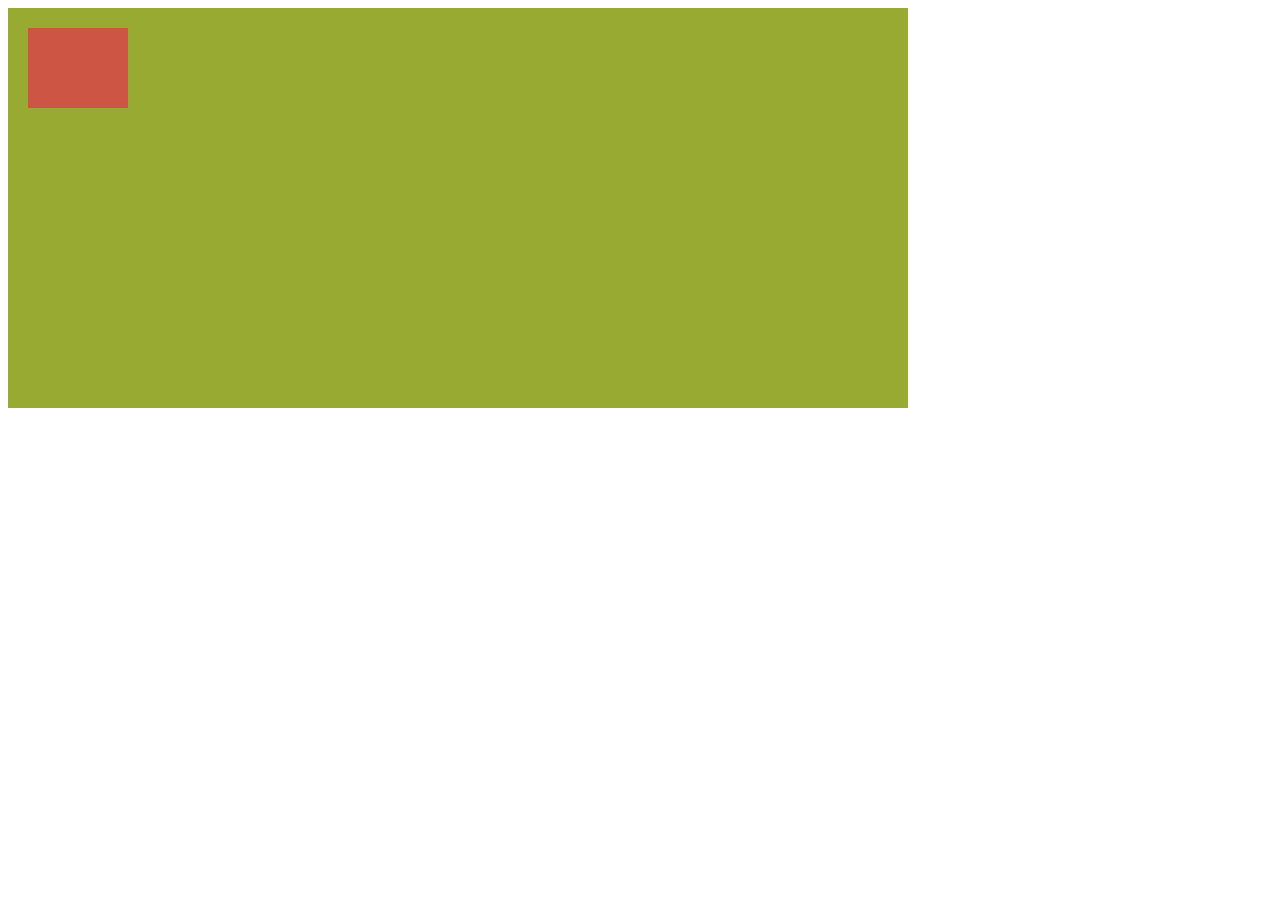
==== index.html @ 884db8c1 "init push. boilerplate. mouseInteractions" ====
<!DOCTYPE html>
<html>
<head>
	<title>TONE.JS BOILERPLATE</title>
	<script type="text/javascript" src="app.js"> </script>
	<script type="text/javascript" src="dabba.js"> </script>
	<script type="text/javascript" src="http://cdn.tonejs.org/r4-dev/Tone.min.js"></script>
</head>
<body>
	<canvas id="workarea" width="900" height="400"> </canvas>
</body>
</html>
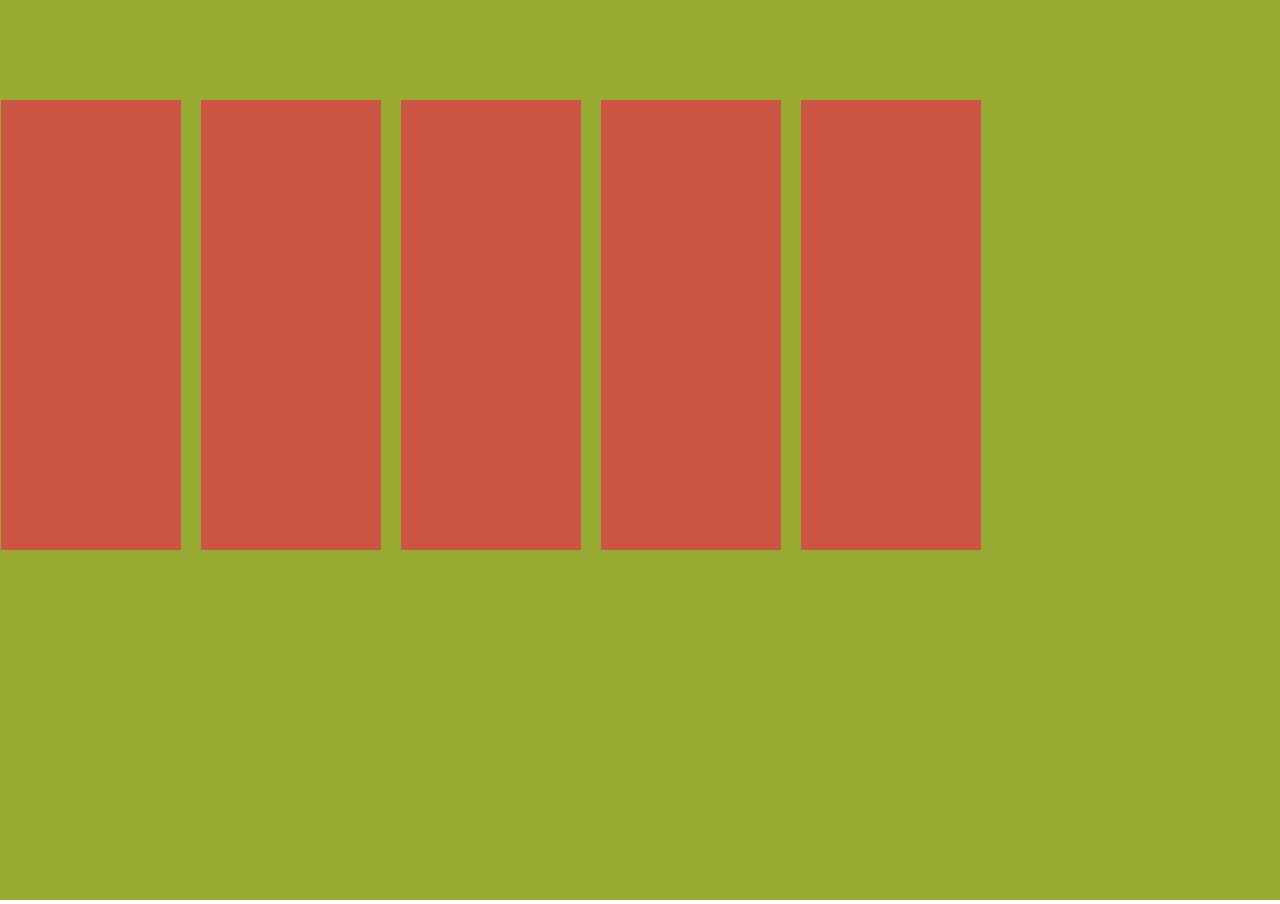
==== commit c346a30d: "GUI sorted" ====
--- a/index.html
+++ b/index.html
@@ -2,9 +2,10 @@
 <html>
 <head>
 	<title>TONE.JS BOILERPLATE</title>
+	<link rel="stylesheet" type="text/css" href="style.css">
 	<script type="text/javascript" src="app.js"> </script>
 	<script type="text/javascript" src="dabba.js"> </script>
-	<script type="text/javascript" src="http://cdn.tonejs.org/r4-dev/Tone.min.js"></script>
+	<script type="text/javascript" src="Tone.min.js"></script>
 </head>
 <body>
 	<canvas id="workarea" width="900" height="400"> </canvas>
--- a/style.css
+++ b/style.css
@@ -0,0 +1,3 @@
+body{
+	margin : 0px;
+}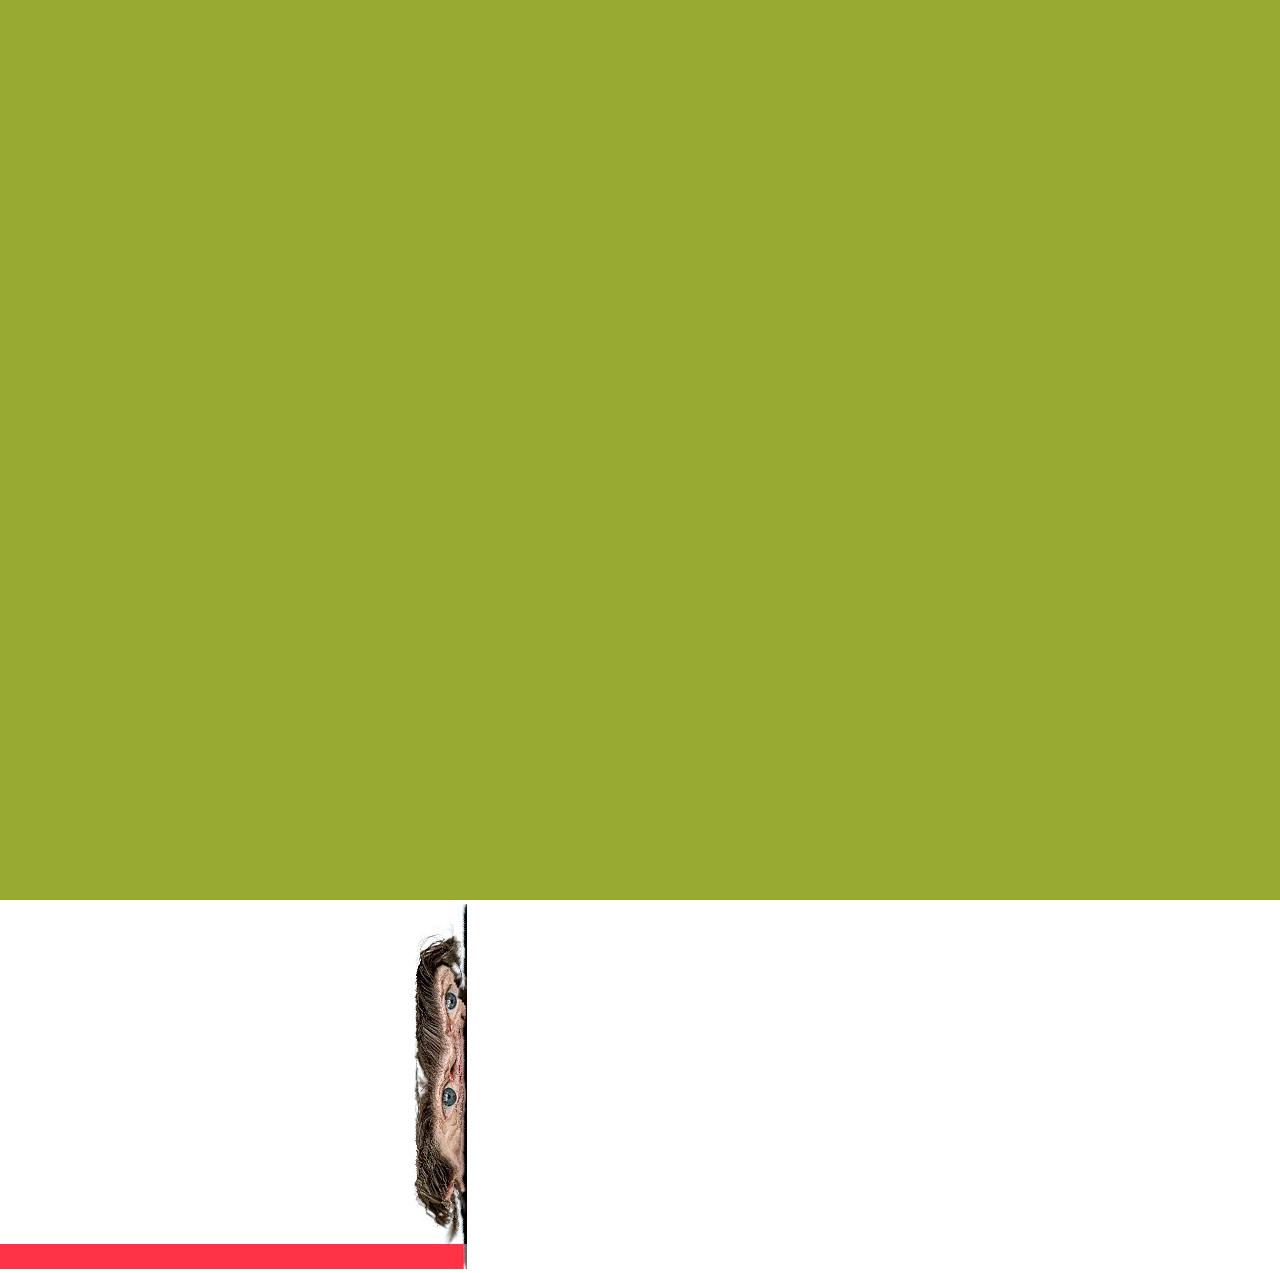
==== commit efaf5839: "Wrapup for the day" ====
--- a/index.html
+++ b/index.html
@@ -6,8 +6,10 @@
 	<script type="text/javascript" src="app.js"> </script>
 	<script type="text/javascript" src="dabba.js"> </script>
 	<script type="text/javascript" src="Tone.min.js"></script>
+	<script type="text/javascript" src="libgif.js"> </script>
 </head>
 <body>
 	<canvas id="workarea" width="900" height="400"> </canvas>
+	<img id="gif1" src="gif/rub_test_preview.jpg" rel:animated_src="gif/rub_test.gif" rel:auto_play="0" width="60" height="60" /> 
 </body>
 </html>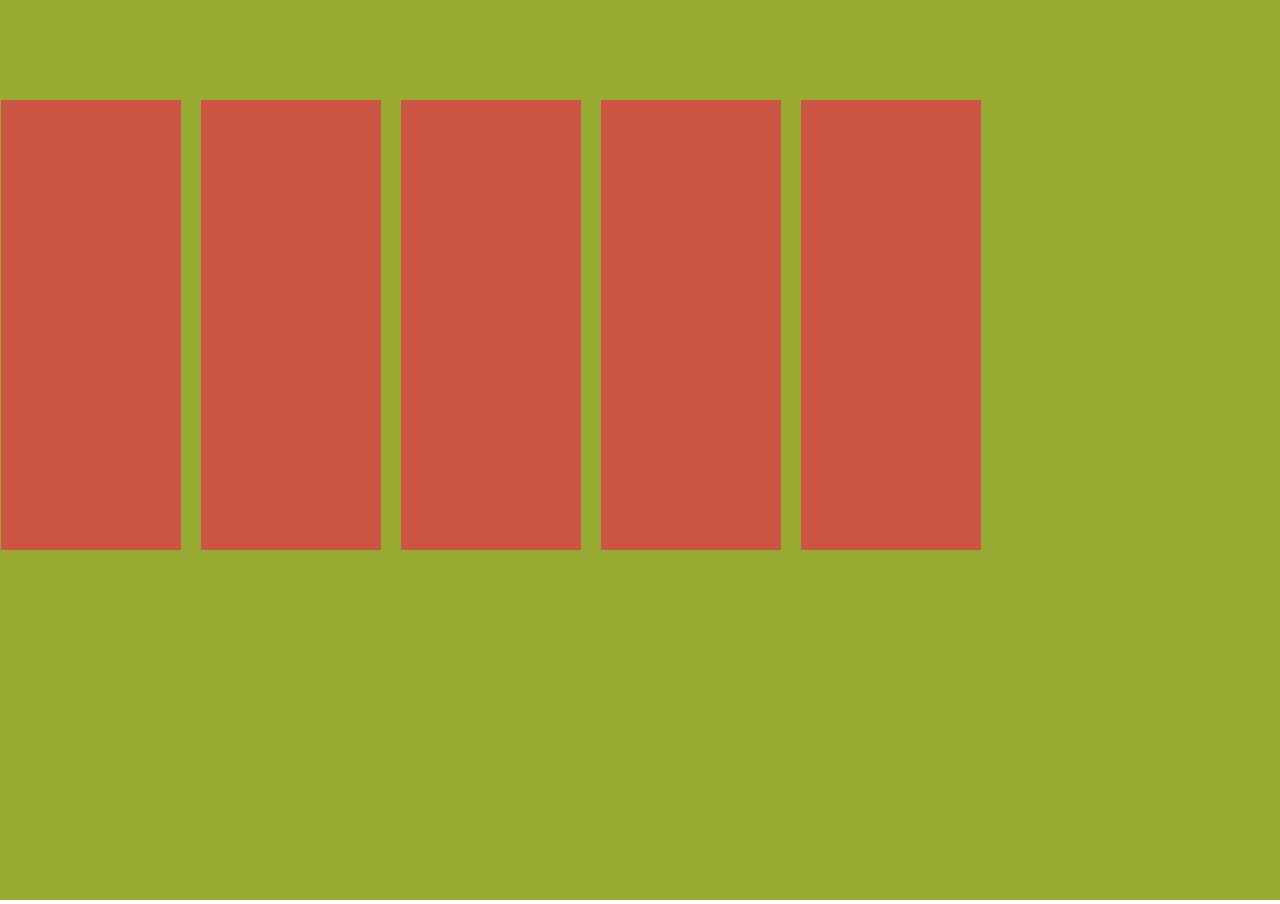
==== commit ff89578f: "wrap up for the day" ====
--- a/index.html
+++ b/index.html
@@ -10,6 +10,15 @@
 </head>
 <body>
 	<canvas id="workarea" width="900" height="400"> </canvas>
-	<img id="gif1" src="gif/rub_test_preview.jpg" rel:animated_src="gif/rub_test.gif" rel:auto_play="0" width="60" height="60" /> 
+	<img id="gif0" src="gif/rub_test_preview.jpg" rel:animated_src="gif/rub_test.gif" width="60" height="60" />
+	<img id="gif1" src="gif/rub_test_preview.jpg" rel:animated_src="gif/rub_test.gif" width="60" height="60" />
+	<img id="gif2" src="gif/rub_test_preview.jpg" rel:animated_src="gif/rub_test.gif" width="60" height="60" />
+	<img id="gif3" src="gif/rub_test_preview.jpg" rel:animated_src="gif/rub_test.gif" width="60" height="60" />
+	<img id="gif4" src="gif/rub_test_preview.jpg" rel:animated_src="gif/rub_test.gif" width="60" height="60" />
+	<img id="gif5" src="gif/rub_test_preview.jpg" rel:animated_src="gif/rub_test.gif" width="60" height="60" />
+	<img id="gif6" src="gif/rub_test_preview.jpg" rel:animated_src="gif/rub_test.gif" width="60" height="60" />
+	<img id="gif7" src="gif/rub_test_preview.jpg" rel:animated_src="gif/rub_test.gif" width="60" height="60" />
+	<img id="gif8" src="gif/rub_test_preview.jpg" rel:animated_src="gif/rub_test.gif" width="60" height="60" />
+	<img id="gif9" src="gif/rub_test_preview.jpg" rel:animated_src="gif/rub_test.gif" width="60" height="60" /> 
 </body>
 </html>--- a/style.css
+++ b/style.css
@@ -1,3 +1,11 @@
 body{
 	margin : 0px;
+}
+
+img{
+	display : none;
+}
+
+.jsgif{
+	display : none;
 }